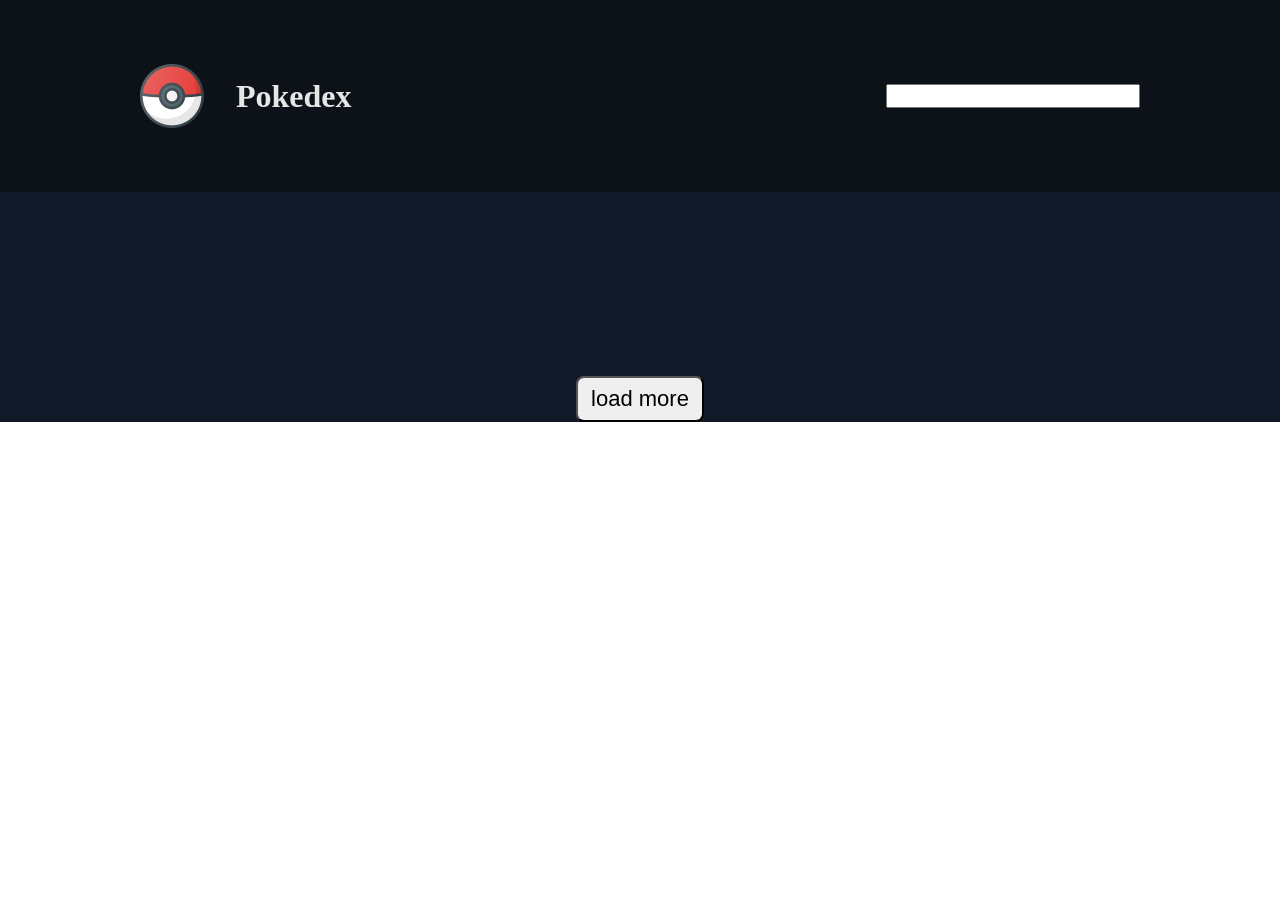
==== index.html @ 524bb6d1 "feat:added dialog window" ====
<!DOCTYPE html>
<html lang="de">
<head>
    <meta charset="UTF-8">
    <meta name="viewport" content="width=device-width, initial-scale=1.0">
    <link rel="stylesheet" href="styles/color_and_text.css">
    <link rel="stylesheet" href="style.css">
    <script defer src="scripts/db.js"></script>
    <script defer src="scripts/templates.js"></script>
    <script defer src="script.js"></script>
    <title>Pokedex - Das Krasse !</title>
</head>
<body onload = "init()">
    <header>
        <div class = "header_content content_limitation margin-side">
            <div class = "header_content_left">
                <img src="assets/icon/pokeball_icon.png">
                <h1>Pokedex</h1>
            </div>
            <input id = "header_searchbar">
        </div>
    </header>
    <main>
        <dialog id = "dialog_large_pokemon_card" onclick = "closeLargePokemonCard()">
            
        </dialog>
        <div class = "main_content margin-side content_limitation">
            <section id = "section_pokemon_overview">

                
            </section>
            <button id = "pokemon_overview_button_load_more" onclick = "loadMorePokemon()">load more</button>
        </div>
    </main>
    
</body>
</html>
---- styles/color_and_text.css ----
*{
    margin: 0;
    padding: 0;
}

body {
    color: var(--color-text-neutral);
}

:root{

    --color-background-tint1: rgba(26,34,43,1);
    --color-background-tint2: rgba(37,48,58,1);
    --color-background: rgba(15, 23, 32, 1);
    --color-background-shade1: rgba(12,18,24,1);
    --color-background-shade2: rgba(7,9,12,1);

    --color-primary-tint1: rgba(74,143,214,1);
    --color-primary-tint2: rgba(127,184,234,1);
    --color-primary: rgba(23, 96, 179, 1);
    --color-primary-shade1: rgba(20,84,154,1);
    --color-primary-shade2: rgba(15,65,118,1);

    --color-secondary-tint1: rgba(127,102,255,1);
    --color-secondary-tint2: rgba(166,153,255,1);
    --color-secondary: rgba(90, 59, 255, 1);
    --color-secondary-shade1: rgba(78,51,230,1);
    --color-secondary-shade2: rgba(59,39,179,1);

    --color-accent-tint1: rgba(255,204,51,1);
    --color-accent-tint2: rgba(255,223,102,1);
    --color-accent: rgba(255, 184, 0, 1);
    --color-accent-shade1: rgba(230,161,0,1);
    --color-accent-shade2: rgba(179,125,0,1);

    --color-warning: rgba(255, 90, 26, 1);
    --color-sucess: rgba(62, 163, 74, 1);
    --color-text-neutral: rgba(230, 230, 230, 1);
    --color-cards: rgba(17, 24, 39, 1);

    --color-normal-base: rgba(168,168,160,1);
    --color-normal-tint: rgba(168,168,160,0.12);
    --color-normal-shadow: rgba(80,80,72,0.36);
    --color-normal-accent: rgba(230,230,224,1);

    --color-feuer-base: rgba(220,80,24,1);
    --color-feuer-tint: rgba(220,80,24,0.14);
    --color-feuer-shadow: rgba(120,30,10,0.36);
    --color-feuer-accent: rgba(255,180,60,1);

    --color-wasser-base: rgba(24,140,220,1);
    --color-wasser-tint: rgba(24,140,220,0.14);
    --color-wasser-shadow: rgba(8,60,100,0.36);
    --color-wasser-accent: rgba(150,230,255,1);

    --color-elektro-base: rgba(0,200,255,1);
    --color-elektro-tint: rgba(0,200,255,0.14);
    --color-elektro-shadow: rgba(0,90,110,0.36);
    --color-elektro-accent: rgba(255,250,120,1);

    --color-gras-base: rgba(46,139,87,1);
    --color-gras-tint: rgba(46,139,87,0.14);
    --color-gras-shadow: rgba(18,60,36,0.36);
    --color-gras-accent: rgba(190,255,140,1);

    --color-eis-base: rgba(190,234,247,1);
    --color-eis-tint: rgba(190,234,247,0.14);
    --color-eis-shadow: rgba(70,110,130,0.36);
    --color-eis-accent: rgba(230,250,255,1);

    --color-kampf-base: rgba(200,40,40,1);
    --color-kampf-tint: rgba(200,40,40,0.14);
    --color-kampf-shadow: rgba(90,20,20,0.36);
    --color-kampf-accent: rgba(255,210,130,1);

    --color-gift-base: rgba(120,200,70,1);
    --color-gift-tint: rgba(120,200,70,0.14);
    --color-gift-shadow: rgba(40,80,30,0.36);
    --color-gift-accent: rgba(170,255,100,1);

    --color-boden-base: rgba(139,90,43,1);
    --color-boden-tint: rgba(139,90,43,0.14);
    --color-boden-shadow: rgba(60,38,18,0.36);
    --color-boden-accent: rgba(230,200,150,1);

    --color-flug-base: rgba(135,206,235,1);
    --color-flug-tint: rgba(135,206,235,0.14);
    --color-flug-shadow: rgba(60,90,110,0.36);
    --color-flug-accent: rgba(255,220,180,1);

    --color-psycho-base: rgba(220,120,200,1);
    --color-psycho-tint: rgba(220,120,200,0.14);
    --color-psycho-shadow: rgba(110,50,90,0.36);
    --color-psycho-accent: rgba(255,200,240,1);

    --color-kaefer-base: rgba(120,180,40,1);
    --color-kaefer-tint: rgba(120,180,40,0.14);
    --color-kaefer-shadow: rgba(40,70,20,0.36);
    --color-kaefer-accent: rgba(220,255,130,1);

    --color-gestein-base: rgba(130,110,90,1);
    --color-gestein-tint: rgba(130,110,90,0.14);
    --color-gestein-shadow: rgba(50,40,30,0.36);
    --color-gestein-accent: rgba(200,180,150,1);

    --color-geist-base: rgba(90,60,140,1);
    --color-geist-tint: rgba(90,60,140,0.14);
    --color-geist-shadow: rgba(30,20,60,0.36);
    --color-geist-accent: rgba(180,160,255,1);

    --color-drache-base: rgba(50,110,220,1);
    --color-drache-tint: rgba(50,110,220,0.14);
    --color-drache-shadow: rgba(12,44,90,0.36);
    --color-drache-accent: rgba(170,200,255,1);

    --color-unlicht-base: rgba(40,40,60,1);
    --color-unlicht-tint: rgba(40,40,60,0.14);
    --color-unlicht-shadow: rgba(10,10,20,0.36);
    --color-unlicht-accent: rgba(150,150,180,1);

    --color-stahl-base: rgba(160,170,180,1);
    --color-stahl-tint: rgba(160,170,180,0.14);
    --color-stahl-shadow: rgba(70,75,80,0.36);
    --color-stahl-accent: rgba(220,230,240,1);

    --color-fee-base: rgba(255,170,230,1);
    --color-fee-tint: rgba(255,170,230,0.14);
    --color-fee-shadow: rgba(110,60,100,0.36);
    --color-fee-accent: rgba(255,240,200,1);
}

@font-face{
    font-family: "palanquin";
    src: url();
}

h1{
    color: var(--color-text-neutral);
}

h2{
    text-align: center;
    margin-top: 15%;
}
---- style.css ----
.content_limitation {
    max-width: 1440px;
}

.margin-side{
    margin-inline: 140px;
}

/*Header*/
header{
    display: flex;
    justify-content: center;
    background-color: var(--color-background-shade1);
}

.header_content{
    display: flex;
    justify-content: space-between;
    align-items: center;
    width: 100%;
    padding-block: 64px;
}

.header_content_left{
    display: flex;
    align-items: center;
    gap: 32px;
}

#header_searchbar{
    min-height: 20px;
    max-width: 250px;
    margin-left: 64px;
    flex: 1;
}

@media(max-width: 500px){
    .header_content{
        flex-direction: column;
        align-items: center;
        gap: 32px;
    }
    #header_searchbar{
        margin-left: 0;
    }
}

/*Main*/
main {
    display: flex;
    justify-content: center;
    flex-wrap: wrap;
    background-color: var(--color-cards);
}

.main_content{
    display: flex;
    justify-content: center;
    align-items: center;
    flex-direction: column;
    width: 100%;
    margin-top: 64px;
}

#section_pokemon_overview{
    display: flex;
    justify-content: center;
    flex-wrap: wrap;
    gap: 64px;
    margin-top: 120px;
    width: 100%;
}

#article_overview_card{
    position: relative;
    height: 300px;
    width: 300px;
    margin-bottom: 128px;

    transition-duration: 300ms;
    border-style: solid;
    border-width: 3px;
    border-color: var(--color-secondary-shade2);
    background-color: var(--color-secondary);
    border-radius: 32px;
}

#article_overview_card:hover{
    transition-duration: 150ms;
    transition-timing-function: ease-in-out;
    transform: scale(1.1);
}

.overview_card_image_container{
    position: absolute;
    top: calc(-84px * 1.4);
    left: calc(50% - 84px);
    transform: rotate(45deg);
    display: flex;
    height: 168px;
    width: 168px;

    background-color: red;
    border-style: solid;
    border-color: var(--color-accent);
    border-radius: 16%;
}

.overview_card_image{
    transition-duration: 300ms;
    transition-timing-function: ease-in;
    transform: rotate(-45deg);
}

.overview_card_image:hover{
    transition-duration: 150ms;
    transform: rotate(-45deg) scale(1.3);
}

.overview_card_content_container{
    height: 85%;
    width: 100%;
    padding-top:15%;
}

.overview_card_head_info{
    display: flex;
    justify-content: space-between;
    padding:16px;
}

#pokemon_overview_button_load_more{
    font-size: 22px;
    min-height: 32px;
    min-width: 128px;
    padding: 8px;
    
    cursor: pointer;
    border-radius: 8px;
}

#dialog_large_pokemon_card{
    padding: 64px;
    margin: auto;
}

#dialog_large_pokemon_card::backdrop{
    background-color: rgba(245, 245, 220, 0.2);
}

@media(max-width: 380px){

    #article_overview_card{
        height: 255px;
        width: 255px;
    }

    .overview_card_image_container{
        height: 142.8px;
        width: 142.8px;
        top: calc(-71.3px * 1.4);
        left: calc(50% - 71.3px);
    }
}
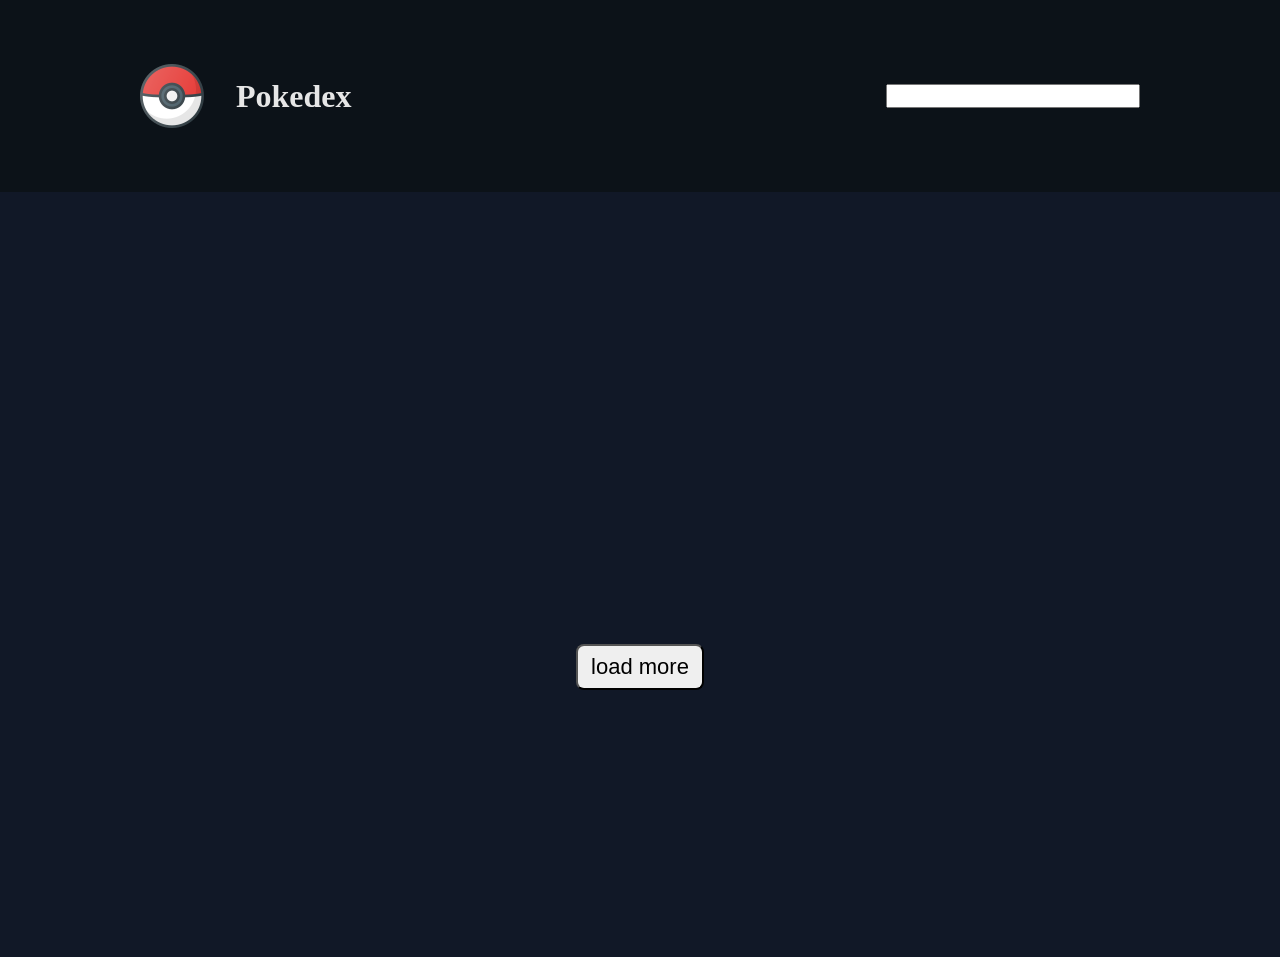
==== commit d0140553: "feat: search functionality and almost finished rendering search elements" ====
--- a/index.html
+++ b/index.html
@@ -17,19 +17,23 @@
                 <img src="assets/icon/pokeball_icon.png">
                 <h1>Pokedex</h1>
             </div>
-            <input id = "header_searchbar">
+            <input id = "header_searchbar" onchange = "changeRenderModeToSearch()">
+        </div>
+        <div id = "large_pokemon_card_container" class = "Dnone" onclick="closeLargePokemonCard()">
+            
         </div>
     </header>
-    <main>
-        <dialog id = "dialog_large_pokemon_card" onclick = "closeLargePokemonCard()">
-            
-        </dialog>
+    <main id = "main_section">
         <div class = "main_content margin-side content_limitation">
-            <section id = "section_pokemon_overview">
+            <section id = "section_pokemon_overview" class = "section_overview_styling">
 
                 
             </section>
-            <button id = "pokemon_overview_button_load_more" onclick = "loadMorePokemon()">load more</button>
+            <section id = "section_pokemon_search_overview" class = "section_overview_styling Dnone">
+
+                
+            </section>
+            <button id = "pokemon_overview_button_load_more" onclick = "loadMorePokemon('default')">load more</button>
         </div>
     </main>
     
--- a/styles/color_and_text.css
+++ b/styles/color_and_text.css
@@ -30,7 +30,7 @@
     --color-accent-tint1: rgba(255,204,51,1);
     --color-accent-tint2: rgba(255,223,102,1);
     --color-accent: rgba(255, 184, 0, 1);
-    --color-accent-shade1: rgba(230,161,0,1);
+    --color-accent-shade1: rgba(large_pokemon_card_close_button230,161,0,1);
     --color-accent-shade2: rgba(179,125,0,1);
 
     --color-warning: rgba(255, 90, 26, 1);
@@ -141,4 +141,9 @@
 h2{
     text-align: center;
     margin-top: 15%;
+}
+
+h3{
+    font-size: 24px;
+    margin-top: 48px;
 }
--- a/style.css
+++ b/style.css
@@ -51,6 +51,8 @@
     justify-content: center;
     flex-wrap: wrap;
     background-color: var(--color-cards);
+
+    min-height: 85vh;
 }
 
 .main_content{
@@ -62,7 +64,7 @@
     margin-top: 64px;
 }
 
-#section_pokemon_overview{
+.section_overview_styling{
     display: flex;
     justify-content: center;
     flex-wrap: wrap;
@@ -71,7 +73,7 @@
     width: 100%;
 }
 
-#article_overview_card{
+.article_overview_card{
     position: relative;
     height: 300px;
     width: 300px;
@@ -139,13 +141,148 @@
     border-radius: 8px;
 }
 
-#dialog_large_pokemon_card{
-    padding: 64px;
-    margin: auto;
-}
-
-#dialog_large_pokemon_card::backdrop{
-    background-color: rgba(245, 245, 220, 0.2);
+#large_pokemon_card_container{
+    position: fixed;
+    top: 0;
+    left: 0;
+    right: 0;
+    bottom: 0;
+    z-index: 10;
+    background-color: rgba(245, 245, 220, 0.3);
+}
+
+#large_pokemon_card{
+    position: fixed;
+    top: 40%;
+    left: calc(50% - 250px);
+    display: flex;
+    justify-content: center;
+    align-items: center;
+    flex-direction: column;
+
+}
+
+.large_pokemon_card_header{
+    position: absolute;
+    display: flex;
+    justify-content: center;
+    align-items: center;
+    top: -250px;
+    height: 400px;
+    width: 400px;
+
+    border-style: solid;
+    border-width: 2px;
+    border-radius: 10% 70% 50% 30% / 10% 30% 0% 70%;
+    corner-shape: scoop round round round;
+    transform: rotate(45deg);
+}
+
+.large_pokemon_card_image_container{
+    z-index: 3;
+    position: absolute;
+    left: calc(50% - 112px);
+    bottom: 347.195px;
+    transform: rotate(45deg);
+    display: flex;
+    height: 224px;
+    width: 224px;
+
+    background-color: red;
+    border-style: solid;
+    border-color: var(--color-accent);
+    border-radius: 16%;
+}
+
+.large_pokemon_card_main{
+    z-index: 2;
+    height: 400px;
+    width: 500px;
+
+    anchor-name: --next;
+    anchor-name: --previous;
+
+    border-top-left-radius: 6% 120%;
+    border-top-right-radius: 6% 120%;
+    border-bottom-left-radius: 80px;
+    border-bottom-right-radius: 80px;
+    corner-shape: round round squircle squircle;
+    overflow: hidden;
+    background-color: rgba(99, 60, 8, 1);
+}
+
+.large_pokemon_card_main:hover{
+    transition-duration: 100ms;
+    corner-shape: round round scoop scoop;
+}
+
+.large_pokemon_card_main_top_content{
+    display: flex;
+    justify-content: space-between;
+    margin-top: 48px;
+    padding-inline: 32px;
+}
+
+.large_pokemon_card_divide{
+    height: 2px;
+    width: 100%;
+    margin-block: 16px;
+    background-color: white;
+}
+
+.large_pokemon_card_main_middle_content{
+    display: flex;
+    justify-content: center;
+    align-items: center;
+    flex-direction: column;
+    gap: 16px;
+}
+
+.large_pokemon_card_main_middle_top_info{
+    display: flex;
+    justify-content: space-between;
+    width: 90%;
+}
+
+.large_pokemon_card_main_middle_middle_info{
+    display: flex;
+    justify-content: space-between;
+    width: 70%;
+    margin-top: 32px;
+}
+
+.large_pokemon_card_close_button{
+    height: 32px;
+    width: 32px;
+
+    background-color: var(--color-primary);
+    border-radius: 16px;
+}
+
+#large_pokemon_card_previous_button{
+    position: absolute;
+    left: -125px;
+    height: 64px;
+    width: 64px;
+
+    background-color: lightcoral;
+    border-radius: 32px;
+    
+}
+
+#large_pokemon_card_next_button{
+    position: absolute;
+    right: -125px;
+    height: 64px;
+    width: 64px;
+
+    background-color: lightcoral;
+    border-radius: 32px;
+
+}
+
+.Dnone{
+    display: none;
 }
 
 @media(max-width: 380px){
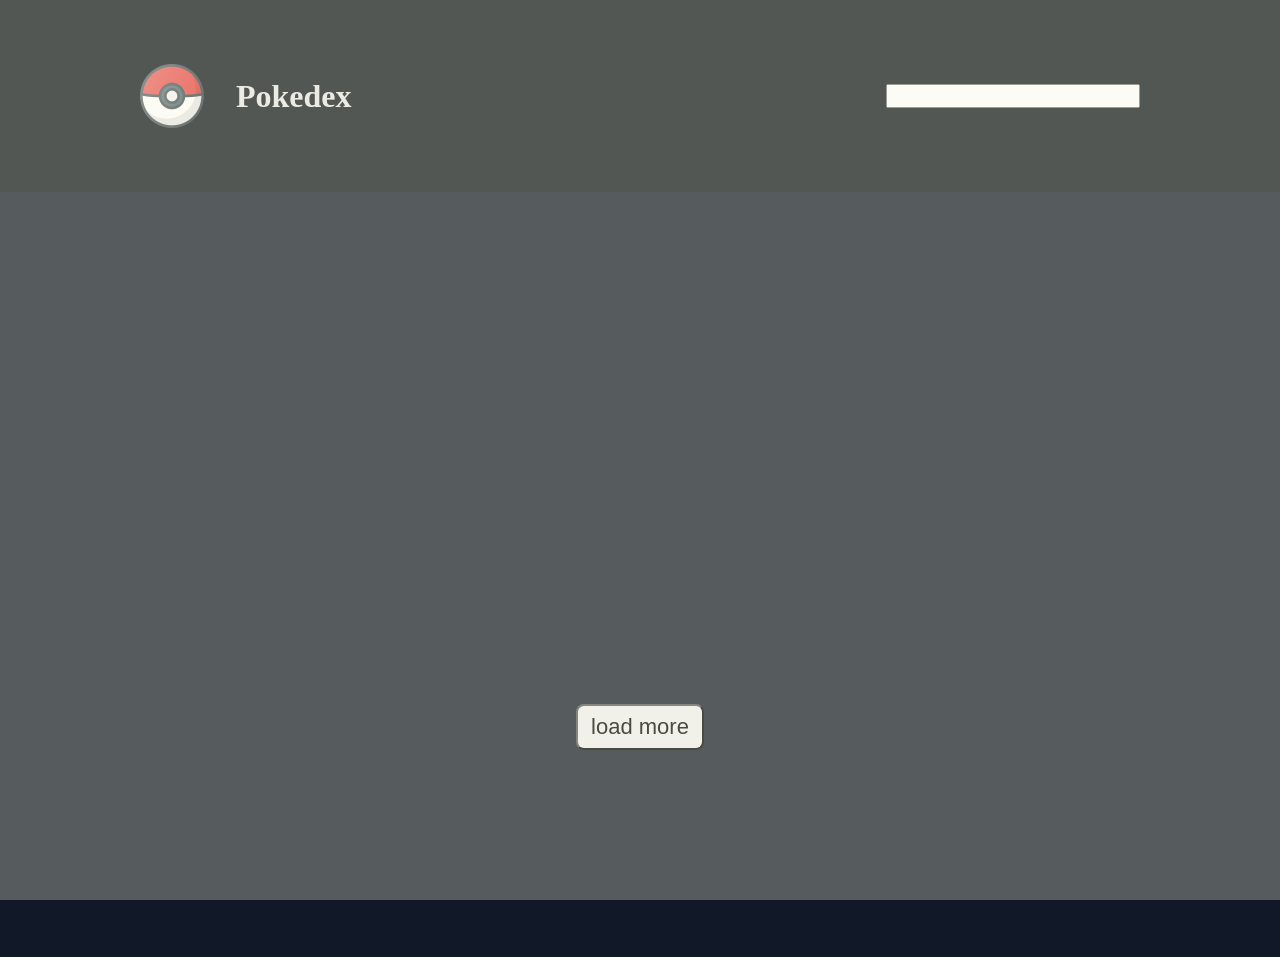
==== commit 4e32d753: "worked on rendering modes" ====
--- a/index.html
+++ b/index.html
@@ -17,7 +17,7 @@
                 <img src="assets/icon/pokeball_icon.png">
                 <h1>Pokedex</h1>
             </div>
-            <input id = "header_searchbar" onchange = "changeRenderModeToSearch()">
+            <input id = "header_searchbar" onchange = "checkIsSearchUsed()">
         </div>
         <div id = "large_pokemon_card_container" class = "Dnone" onclick="closeLargePokemonCard()">
             
@@ -33,7 +33,7 @@
 
                 
             </section>
-            <button id = "pokemon_overview_button_load_more" onclick = "loadMorePokemon('default')">load more</button>
+            <button id = "pokemon_overview_button_load_more" onclick = "showNextSection('default')">load more</button>
         </div>
     </main>
     
--- a/style.css
+++ b/style.css
@@ -281,7 +281,7 @@
 
 }
 
-.Dnone{
+.bigDnone{
     display: none;
 }
 
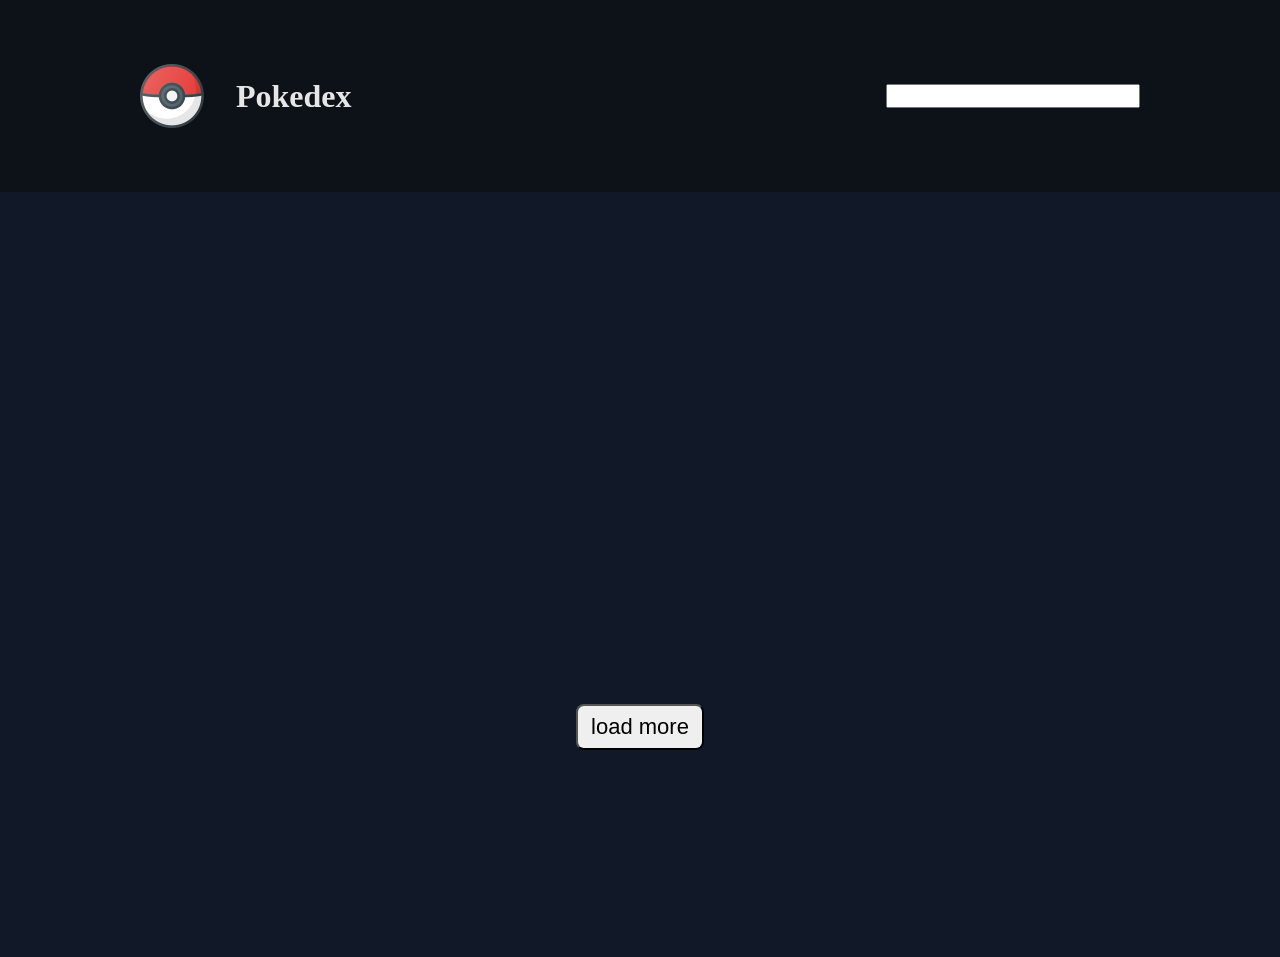
==== commit 28ed54fc: "fix: fixed search function not working with new rendering modes" ====
--- a/index.html
+++ b/index.html
@@ -17,9 +17,9 @@
                 <img src="assets/icon/pokeball_icon.png">
                 <h1>Pokedex</h1>
             </div>
-            <input id = "header_searchbar" onchange = "checkIsSearchUsed()">
+            <input id = "header_searchbar" onkeydown = "checkIsSearchUsed()">
         </div>
-        <div id = "large_pokemon_card_container" class = "Dnone" onclick="closeLargePokemonCard()">
+        <div id = "large_pokemon_card_container" class = "bigDnone" onclick="closeLargePokemonCard()">
             
         </div>
     </header>
@@ -33,7 +33,7 @@
 
                 
             </section>
-            <button id = "pokemon_overview_button_load_more" onclick = "showNextSection('default')">load more</button>
+            <button id = "pokemon_overview_button_load_more" onclick = "loadMorePokemon()">load more</button>
         </div>
     </main>
     
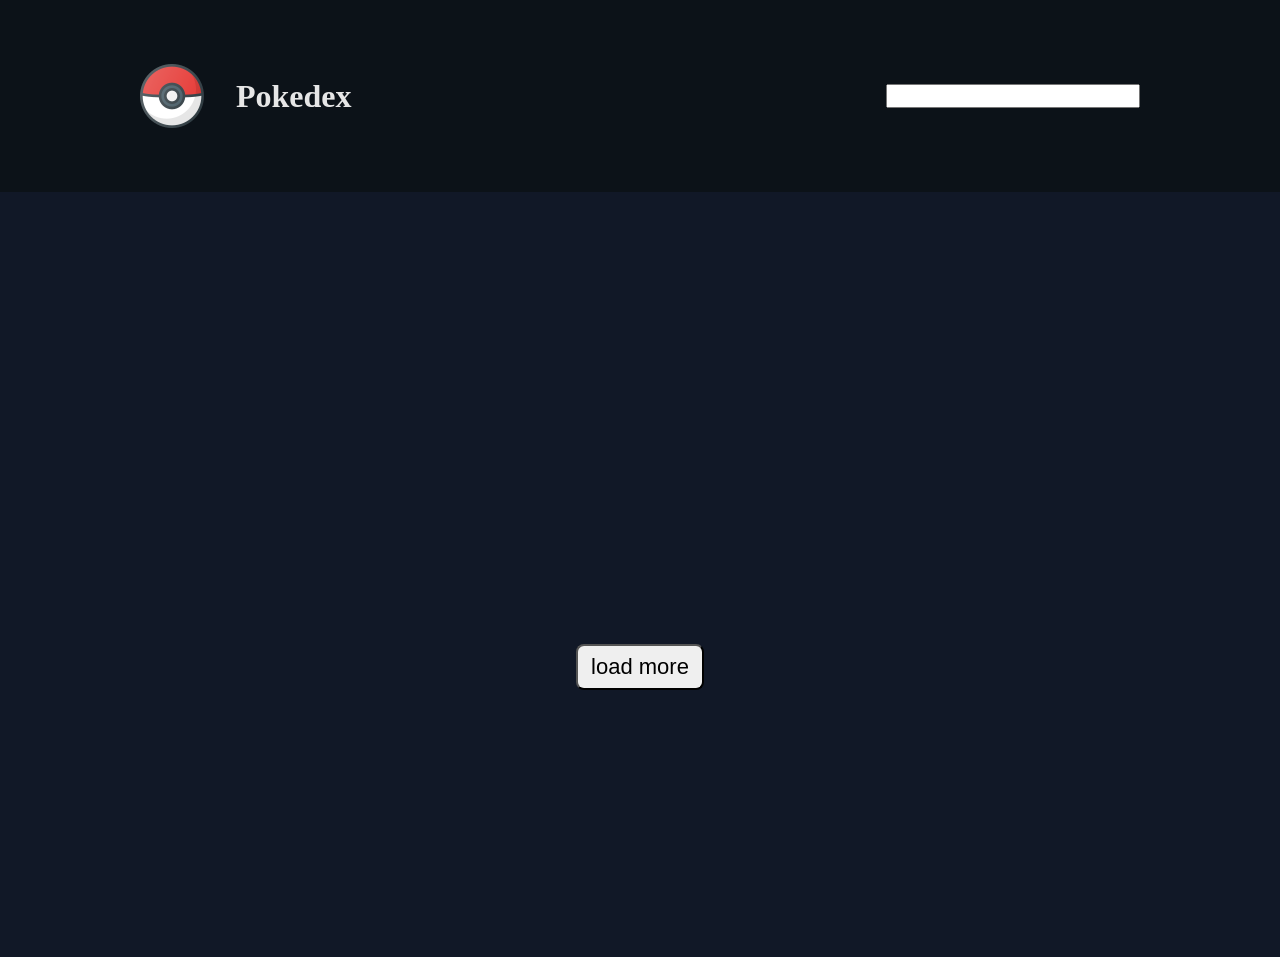
==== commit 4d970fab: "fix: fixed edge case of load more button causing errors in console" ====
--- a/index.html
+++ b/index.html
@@ -17,7 +17,7 @@
                 <img src="assets/icon/pokeball_icon.png">
                 <h1>Pokedex</h1>
             </div>
-            <input id = "header_searchbar" onkeydown = "checkIsSearchUsed()">
+            <input id = "header_searchbar" onkeydown = "checkIsSearchUsed()" onchange = "checkIsSearchUsed()">
         </div>
         <div id = "large_pokemon_card_container" class = "bigDnone" onclick="closeLargePokemonCard()">
             
@@ -29,7 +29,7 @@
 
                 
             </section>
-            <section id = "section_pokemon_search_overview" class = "section_overview_styling Dnone">
+            <section id = "section_pokemon_search_overview" class = "section_overview_styling bigDnone">
 
                 
             </section>
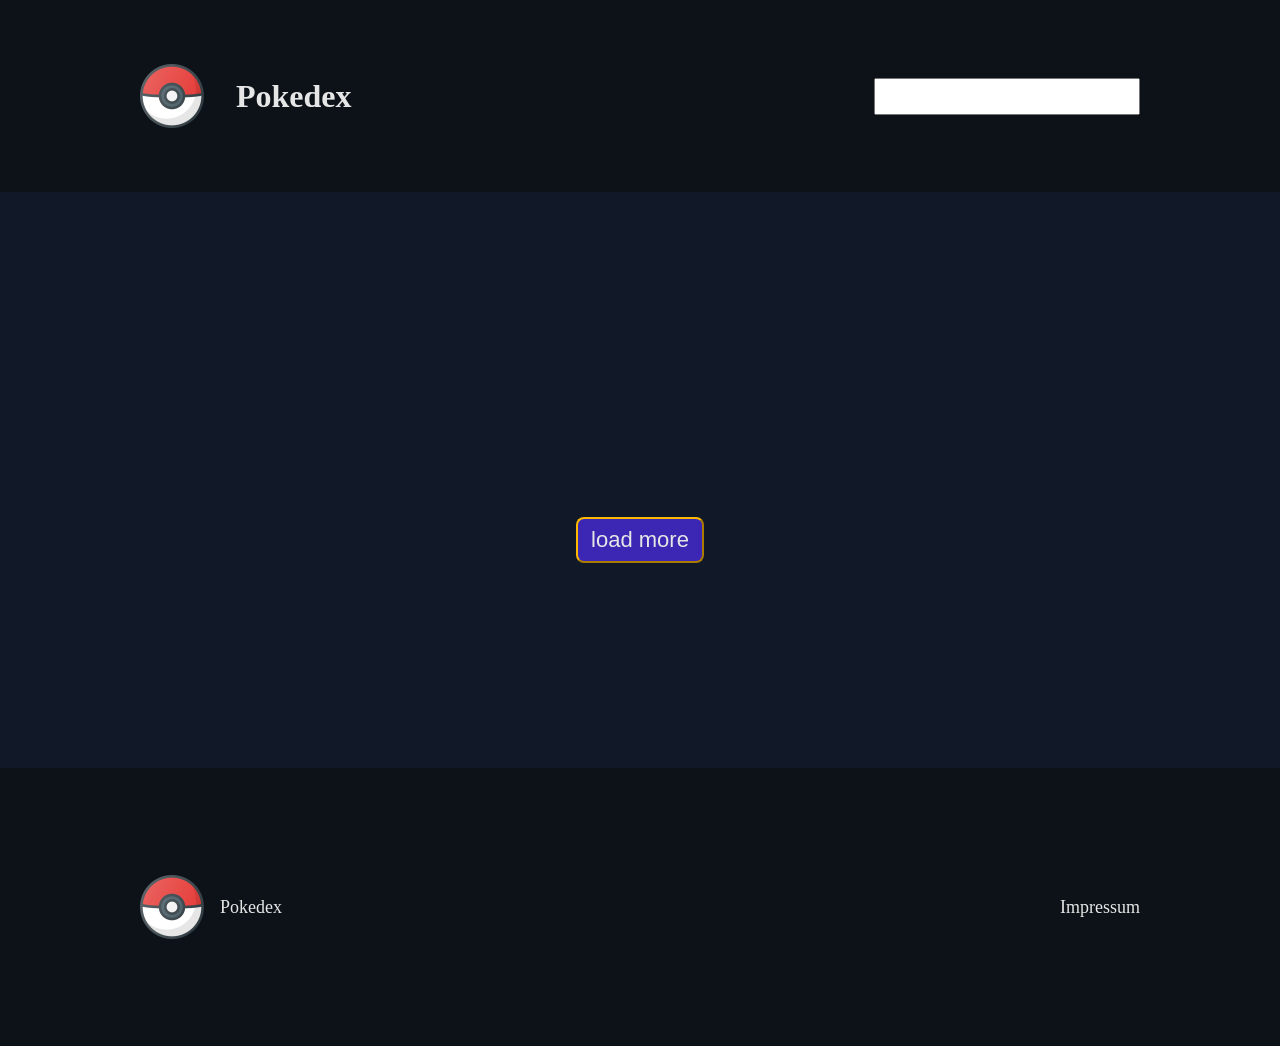
==== commit 67c73c1c: "minor fixes" ====
--- a/index.html
+++ b/index.html
@@ -3,6 +3,7 @@
 <head>
     <meta charset="UTF-8">
     <meta name="viewport" content="width=device-width, initial-scale=1.0">
+    <link rel="icon" href="assets/icon/pokeball_icon.png"/>
     <link rel="stylesheet" href="styles/color_and_text.css">
     <link rel="stylesheet" href="style.css">
     <script defer src="scripts/db.js"></script>
@@ -17,7 +18,7 @@
                 <img src="assets/icon/pokeball_icon.png">
                 <h1>Pokedex</h1>
             </div>
-            <input id = "header_searchbar" onkeydown = "checkIsSearchUsed()" onchange = "checkIsSearchUsed()">
+            <input id = "header_searchbar" onkeyup = "checkIsSearchUsed()">
         </div>
         <div id = "large_pokemon_card_container" class = "bigDnone" onclick="closeLargePokemonCard()">
             
@@ -36,6 +37,16 @@
             <button id = "pokemon_overview_button_load_more" onclick = "loadMorePokemon()">load more</button>
         </div>
     </main>
-    
+    <footer class = "footer_styling">
+        <div class = "footer_content_container content_limitation margin-side">
+            <div class = "footer_content_left">
+                <img src="assets/icon/pokeball_icon.png">
+                <p class = "footer_text">Pokedex</p>
+            </div>
+            <div>
+                <a class = "footer_link" href="impressum.html">Impressum</a>
+            </div>
+        </div>
+    </footer>
 </body>
 </html>
--- a/style.css
+++ b/style.css
@@ -31,7 +31,10 @@
     min-height: 20px;
     max-width: 250px;
     margin-left: 64px;
+    padding: 6px;
     flex: 1;
+
+    font-size: 18px;
 }
 
 @media(max-width: 500px){
@@ -52,7 +55,7 @@
     flex-wrap: wrap;
     background-color: var(--color-cards);
 
-    min-height: 85vh;
+    min-height: 64vh;
 }
 
 .main_content{
@@ -61,7 +64,7 @@
     align-items: center;
     flex-direction: column;
     width: 100%;
-    margin-top: 64px;
+    margin-block: 64px;
 }
 
 .section_overview_styling{
@@ -79,6 +82,7 @@
     width: 300px;
     margin-bottom: 128px;
 
+    cursor: pointer;
     transition-duration: 300ms;
     border-style: solid;
     border-width: 3px;
@@ -137,6 +141,9 @@
     min-width: 128px;
     padding: 8px;
     
+    background-color: var(--color-secondary-shade2);
+    border-color: var(--color-accent);
+    color: var(--color-text-neutral);
     cursor: pointer;
     border-radius: 8px;
 }
@@ -199,8 +206,7 @@
     height: 400px;
     width: 500px;
 
-    anchor-name: --next;
-    anchor-name: --previous;
+    anchor-name: --LargePokemonCard;
 
     border-top-left-radius: 6% 120%;
     border-top-right-radius: 6% 120%;
@@ -211,6 +217,17 @@
     background-color: rgba(99, 60, 8, 1);
 }
 
+.large_pokemon_card_main::after{
+    content: '';
+    height: 64px;
+    width: 100%;
+    background: transparent;
+    position: absolute;
+    position-anchor: --LargePokemonCard;
+    bottom: anchor(bottom);
+    right: anchor(right);
+}
+
 .large_pokemon_card_main:hover{
     transition-duration: 100ms;
     corner-shape: round round scoop scoop;
@@ -256,33 +273,98 @@
     width: 32px;
 
     background-color: var(--color-primary);
+    border-color: var(--color-accent);
+    color: var(--color-text-neutral);
     border-radius: 16px;
 }
 
 #large_pokemon_card_previous_button{
-    position: absolute;
-    left: -125px;
+    z-index: 3;
+    cursor: pointer;
+    position: absolute;
+    left: -26px;
+    bottom: -26px;
     height: 64px;
     width: 64px;
 
-    background-color: lightcoral;
+    background-color: var(--color-primary);
+    border-color: var(--color-accent);
+    color: var(--color-text-neutral);
     border-radius: 32px;
-    
+}
+
+#large_pokemon_card_previous_button:hover{
+    scale: 1;
 }
 
 #large_pokemon_card_next_button{
-    position: absolute;
-    right: -125px;
+    z-index: 3;
+    cursor: pointer;
+    position: absolute;
+    right: -26px;
+    bottom: -26px;
     height: 64px;
     width: 64px;
 
-    background-color: lightcoral;
+    background-color: var(--color-primary);
+    border-color: var(--color-accent);
+    color: var(--color-text-neutral);
     border-radius: 32px;
-
+}
+
+#large_pokemon_card_next_button:hover{
+    scale: 1;
 }
 
 .bigDnone{
     display: none;
+}
+
+.footer_styling{
+    display: flex;
+    justify-content: center;
+    align-items: center;
+    min-height: 150px;
+    padding-block: 64px;
+    background-color: var(--color-background-shade1);
+}
+
+.footer_content_container{
+    display: flex;
+    justify-content: space-between;
+    align-items: center;
+    width: 100%;
+}
+
+.footer_content_left{
+    display: flex;
+    align-items: center;
+    gap: 16px;
+}
+
+.footer_link{
+    color: var(--color-text-neutral);
+    text-decoration: none;
+    font-size: 18px;
+}
+
+.footer_link:hover{
+    text-decoration: underline;
+}
+
+.footer_text{
+    font-size: 18px;
+}
+
+.section_impressum{
+    display: flex;
+    justify-content: center;
+    flex-direction: column;
+    gap: 32px;
+}
+
+.impressum_table{
+    width: 400px;
 }
 
 @media(max-width: 380px){
